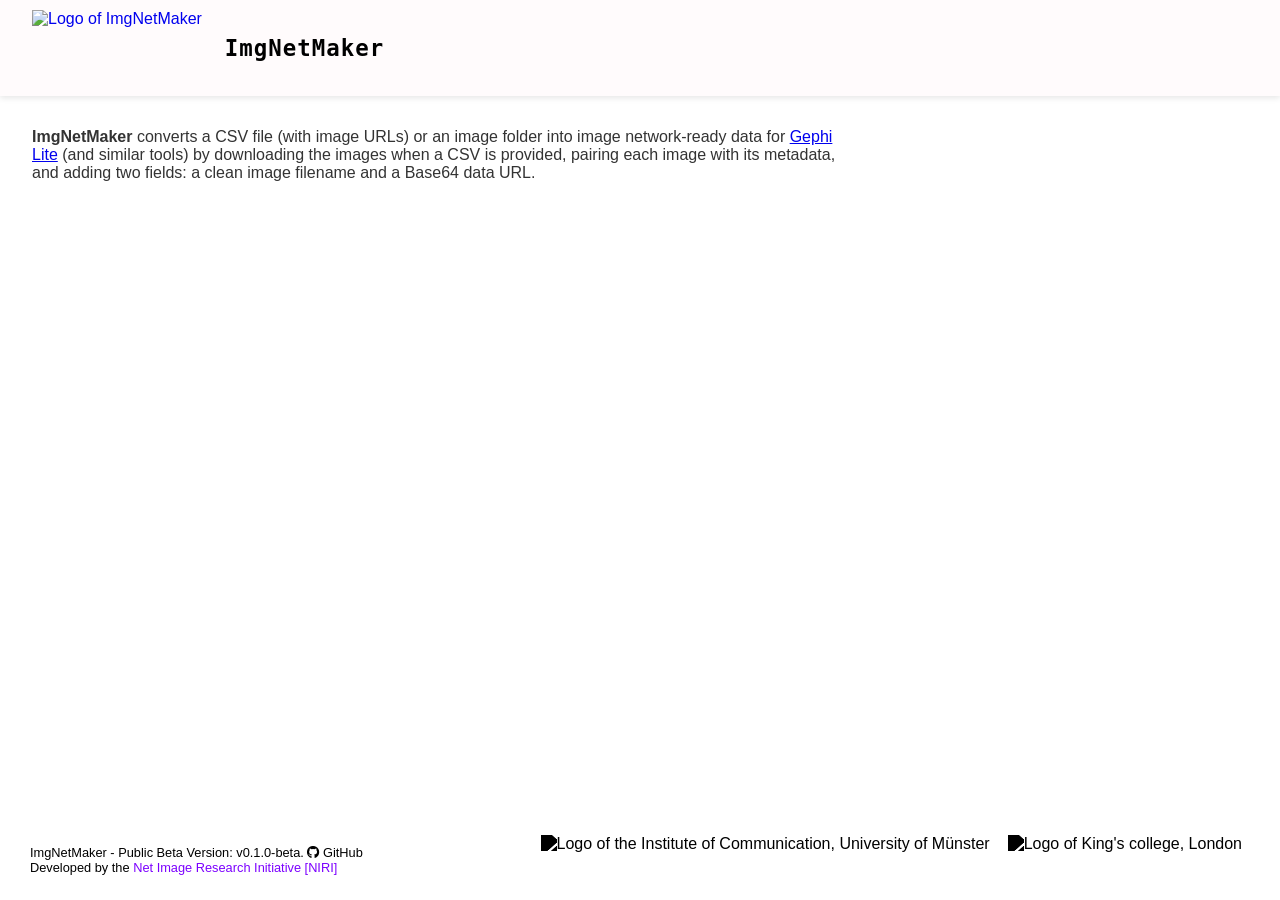
==== docs/src/index.html @ bb887c46 "Refactor stages, reduce IDs for elements" ====
<!DOCTYPE html>
<html lang="en">
<head>
  <meta charset="UTF-8">
  <meta name="viewport" content="width=device-width, initial-scale=1">
  <title>ImgNetMaker</title>
  <link rel="icon" type="image/png" href="img/favicon.png" />

  <script src="https://cdn.jsdelivr.net/npm/papaparse@5.4.1/papaparse.min.js"></script>
  <script src="https://cdn.jsdelivr.net/npm/jszip@3.10.1/dist/jszip.min.js"></script>
  <script src="https://cdn.jsdelivr.net/npm/file-saver@2.0.5/dist/FileSaver.min.js"></script>
  <link rel="stylesheet" href="https://cdnjs.cloudflare.com/ajax/libs/font-awesome/6.4.0/css/all.min.css" />

  <script src="js/util.js"></script>
  <script src="js/events.js"></script>
  <script src="js/model.js"></script>
  <script src="js/view.js"></script>
  <script src="js/app.js"></script>

  <link rel="stylesheet" href="css/app.css">
  <link rel="stylesheet" href="css/widgets.css">
  <link rel="stylesheet" href="css/flow.css">
</head>
<body>
  <div id="pageWidget" class="stage-start">

    <header>
      <a href="../index.html?mode=text">
        <img src="img/favicon.png" alt="Logo of ImgNetMaker" class="headerLogo">
        <h1 class="headerTitle">ImgNetMaker</h1>
      </a>
    </header>

    <section id="introWrapper">

      <div class="text-block">
        <p>
          <strong>ImgNetMaker</strong> converts a CSV file
          (with image URLs) or an image folder into image network-ready data for
          <a href="https://gephi.org/gephi-lite/" target="_blank" rel="noopener">Gephi Lite</a>
          (and similar tools) by downloading the images when a CSV is provided, pairing each image with its metadata, and adding two fields:
          a clean image filename and a Base64 data URL.
        </p>
        <!--p style="color:#7C00FF;">
        Yep — zoom through 10,000-images in a snap. 👩🏻‍💻✨❣️ Heads-up: performance depends on your browser’s available memory (RAM).
        </p-->
      </div>

      <div id="thumbsWidget"></div>

    </section>

    <section id="fetchWrapper">

      <div id="fetchWidget">

        <div id="processCsvWrapper" class="inputWrapper hide show-mode-getimg show-stage-start show-stage-select">

          <div id="fetchWidgetSelectCsv" class="box">
            <label for="csvFile" class="button">Upload CSV</label>
            <input type="file" id="csvFile" accept=".csv">
            <span id="fileName"></span>
          </div>

          <div id="fetchWidgetColumn" class="box hide show-stage-select-column">
            <div class="input-wrapper input-wrapper-select">
              <label for="urlColumn">Select Image URL Column</label>
              <select id="urlColumn"></select>
            </div>
            <button id="fetchBtn" class="button-inline">Fetch Images</button>
          </div>

        </div>

        <div id="processFolderWrapper" class="inputWrapper hide show-mode-geturl show-stage-start show-stage-select">

          <div id="fetchWidgetSelectFolder" class="box">
            <label for="imgFolder" class="button">Upload Folder</label>
            <input type="file" id="imgFolder" webkitdirectory multiple>
          </div>

          <div id="fetchWidgetFolderColumn" class="box input-wrapper hide show-stage-select-column">
             <div class="input-wrapper input-wrapper-select hide">
                <label for="fileColumn">Select Image File Column: </label>
                <select id="fileColumn"></select>
             </div>
             <button id="extractBtn" class="button-inline">Extract Data Url</button>
          </div>

        </div>

        <div id="mergeCsvWrapper" class="inputWrapper hide">
          <div id="mergeWidgetSelectCsv" class="box">
            <label for="mergeCsvFile">Upload CSV</label>
            <input type="file" id="mergeCsvFile" accept=".csv">
            <span id="mergFileName"></span>
          </div>

          <div id="mergeWidgetColumn" class="box">
            <div class="input-wrapper input-wrapper-select">
              <label for="filenameColumn">Select Filename Column</label>
              <select id="filenameColumn"></select>
            </div>
            <button id="mergeBtn">Merge CSV</button>
          </div>

        </div>

        <div class="box hide show-stage-fetch">
          <div id="progressControls">
            <button id="stopBtn">Stop</button>
            <button id="showLogBtn">Show Error Log</button>
            <span id="progress"></span>
          </div>
        </div>

        <div class="box hide show-stage-ready">
          <button id="downloadZipBtn" class="button hide show-stage-ready-zip">Download ZIP</button>
          <button id="downloadCsvBtn" class="button hide show-stage-ready-csv">Download CSV</button>
          <button id="startOverBtn" class="button">Start Over</button>
        </div>
      </div>

    </section>

    <section id="dataWrapper" class="hide-stage-start">
      <div id="csvWrapper" class="tableWrapper hide show-stage-source-csv" >
        <table id="tableWidget" class="dataTable"></table>
      </div>

      <div id="folderWrapper" class="tableWrapper hide show-stage-source-folder">
        <table id="folderWidget" class="dataTable"></table>
      </div>

      <div id="logWidget" class="log-section">
        <div class="log-header">
          <h3>Error Log</h3>
          <button id="toggleLogBtn">Hide Log</button>
        </div>
        <div class="log-data"></div>
        </div>
    </section>

    <footer>
      <div id="footertext">
          <p class="hide-small">
            ImgNetMaker - Public Beta Version: v0.1.0-beta.
            <i class="fab fa-github" aria-hidden="true"></i>
            <a href="https://github.com/datavana/imgnetmkr" target="_blank">GitHub</a>
          </p>
        <p>
          Developed by the
          <a href="https://github.com/datavana/imgnetmkr?tab=readme-ov-file#contributions" class="accent">
            Net Image Research Initiative [NIRI]
          </a>
        </p>
      </div>
      <div id="inslogo">
        <img src="img/logo_ifk.svg" alt="Logo of the Institute of Communication, University of Münster" class="headerLogo">
        <img src="img/logo_kc.svg" alt="Logo of King's college, London" class="headerLogo">
      </div>
    </footer>
  </div>
</body>
</html>
---- docs/src/css/app.css ----
:root {
    --base-corner-radius: 10px;
    --main-bg-color: white;
    --header-bg: url("../img/background_100.jpg");
    --button-bg-color: white; /* primary button background */
    --fail-bg-color: #F38CA9; /* fail status background */
    --success-bg-color: #C8F5D3; /* success status background */
    --log-font-color:  #666;
    --landing-bg-color: #7C00FF;
    --color-accent: #7C00FF;
    --inm-bg-color: #efefff;
}

/*
 * General settings --------------------------------
 */
html, body {
    height: 100%;
    margin: 0;
    padding: 0;
    font-family: "Segoe UI", Roboto, sans-serif;
    background: var(--main-bg-color);
    color: #333;
}

h1 {

}

h2 {
    color: black;
    margin-top: 1rem;
    margin-bottom: 0.5rem;
    display: flex;
    align-items: center;
    gap: 0.5rem;
    font-size: 1rem;
}

button {
    background: white;
    color: black;
    border: 0.125rem solid black;
    padding: 0.6rem 1.2rem;
    border-radius: 0.5rem;
    cursor: pointer;
    font-size: 1rem;
    transition: background 0.2s ease-in-out,
    box-shadow 0.2s ease-in-out;
    box-shadow: 0.125rem 0.125rem 0.375rem rgba(0, 0, 0, 0.2);
}

button:hover {
    background: #f5f5f5;
    box-shadow: 0.1875rem 0.1875rem 0.5rem rgba(0, 0, 0, 0.3);
}

button:disabled {
    background: #ccc;
    cursor: not-allowed;
}

button.button-inline {
    display: inline-block;
}

.button {
    background: white;
    color: black;
    border: 0.125rem solid black;
    padding: 0.6rem 1.2rem;
    border-radius: 8px;
    cursor: pointer;
    font-size: 1rem;
    transition: background 0.2s ease-in-out, box-shadow 0.2s ease-in-out;
    box-shadow: 0.125rem 0.125rem 0.375rem rgba(0, 0, 0, 0.2);
    text-align: center;
}

.button:hover {
    background: #f5f5f5;
    box-shadow: 0.1875rem 0.1875rem 0.5rem rgba(0, 0, 0, 0.3);
}

input[type="file"] {
    display: none;
}

.input-wrapper-select label {
  display: block;
  font-size: 0.9rem;
}

.input-wrapper-select select {
  display: block;
  width: 100%;
  font-size: 1rem;
}

table {
    border-collapse: collapse;
    width: 100%;
    background: white;
    border-radius: 0.5rem;
    overflow: auto;
    box-shadow: 0 0.125rem 0.375rem rgba(0, 0, 0, 0.05);
}

th, td {
    border: 0.0625rem solid #eee;
    padding: 0.6rem 1rem;
    font-size: 1rem;
    white-space: nowrap;
    overflow: hidden;
    text-overflow: ellipsis;
    max-width: 20em;
}

th {
    background: white; /* slightly darker than #FAF0E6 */
    text-align: left;
    font-weight: 600;
}

td.status {
    width: 2rem;
    text-align: center;
}

th.row-number, th.inm-column {
    background-color: var(--inm-bg-color);
}

.success td.row-number {
    background-color: var(--success-bg-color);
}

.fail td.row-number {
    background-color: var(--fail-bg-color);
}

ul {
    list-style-position: outside;
    padding-left: 1.5em;
    margin-left: 0;
}

.accent {
    color: var(--color-accent);
}

/**
 * Page container and layout --------------------------------
 */

canvas#warpCanvas {
    display: none;
    width: 100%;
    height: 100%;
    /*mix-blend-mode: multiply;*/
}

#pageWidget {
    margin: 0;
    height: 100%;
    display: flex;
    flex-direction: column; /* stack children vertically */
}

#contentWrapper {
    flex: 1;
    overflow: auto;
}

/* Header */

header {
    position: relative;
    background: var(--header-bg);
    background-size: cover;
    background-position: center;
    color: white;
    padding: 0.5rem 2rem;
    box-shadow: 0 2px 6px rgba(0, 0, 0, 0.1);
    z-index: 1;
    height: 80px;
    display: flex;
}

header::before {
    content: "";
    position: absolute;
    top: 0;
    left: 0;
    width: 100%;
    height: 100%;
    background-color: rgba(255, 240, 245, 0.3);
    pointer-events: none;
    z-index: 0;
}

header a {
    display: flex;
    align-items: center;
    gap: 15px;
}

header a,
header a:hover,
header a:focus {
    text-decoration: none;
}

/* Logo styling */
.headerLogo {
    height: 95%;
    width: auto;
    flex-shrink: 0;
    position: relative;
    z-index: 2;
    margin-right: 0.5em;
}

h1.headerTitle {
    font-family: monospace; /* typewriter style */
    color: #000000; /* black text */
    font-size: 1.4rem; /* adjust as needed */
    margin: 0; /* remove default margin */
    position: relative;
    font-weight: 570;
    z-index: 2; /* above overlay */
    letter-spacing: 1px; /* optional typewriter spacing */
}


.two-columns {
    display: flex;
    flex-wrap: wrap; /* allows stacking on smaller screens */
    gap: 2rem; /* space between the boxes */
    justify-content: center; /* centers the boxes horizontally */
    padding: 2rem; /* space from screen edges */
    box-sizing: border-box;
}

.two-columns section {
    flex: 1 1 18.75rem; /* grow, shrink, min width */
    box-sizing: border-box;
    padding: 1.5rem;
    background: #fafafa;
    border-radius: 0.75rem;
    box-shadow: 0 0.125rem 0.375rem rgba(0, 0, 0, 0.08);
}

.text-block {
    max-width: 37.5rem;
    margin-bottom: 2em;
}

/*
 * Intro section --------------------------------
 */

section#introWrapper {
    display: flex;
    flex-direction: row;
}

section#introWrapper div.text-block {
    flex: 2;
    padding: 0.5rem 1rem;
    margin: 0.5rem 1rem 0;
    font-size: 1rem;
    max-width: 70rem;
}

#contentWrapper > section > div.text-block {
    padding: 0 2rem 1rem 2rem;
    font-size: 1rem;
    max-width: 70rem;
}

/*
 * Fetch section --------------------------------
 */

.box {
    padding: 1.5rem;
    background: white;
    border-radius: var(--base-corner-radius);
    margin: 0.75rem 1rem;
    display: flex;
    align-items: center;
    gap: 1rem;
    font-size: 1rem;
}

#fetchWidget {
    display: flex;
}

#fileName {
    margin-left: 1rem;
    font-style: italic;
    color: #333;
}

/* Progress controls */
#progressControls {
    display: flex;
    flex: 1;
}

#progress {
    font-weight: bold;
    margin-left: 2em;
}

/* Thumbnails area */
#thumbsWidget {
    flex: 1;
    display: flex;
    flex-wrap: wrap; /* wrap into new rows */
    justify-content: flex-start; /* align items to the left */
    align-items: flex-start;
    gap: 0.5rem;
    margin-top: 1rem;

    height: auto; /* grow as needed */
    max-height: none; /* no cutoff */
    overflow: hidden;
}

/* Thumbnails */
#thumbsWidget img {
    max-width: 9.375rem; /* don’t upscale */
    height: auto; /* keep proportions */
    border-radius: 0.375rem;
    box-shadow: 0 0.125rem 0.25rem rgba(0, 0, 0, 0.1);
    object-fit: contain; /* never crop */
}

/*
 * Data section --------------------------------
 */

#dataWrapper {
    display: flex;
    flex-direction: row;
    flex: 1; /* middle row grows */
    padding: 1rem; /* spacing so table isn’t glued to edges */
    overflow: auto;
}

/* Table */
.tableWrapper {
    flex: 2;
    overflow: auto;
}

/* Log */
#logWidget {
    flex: 1;
    display: none;
    overflow: auto;
    margin-left: 3em;
}

#logWidget.log-notempty {
    display: flex;
}

#toggleLogBtn,
#showLogBtn {
    display: none;
}

/* Log Viewer Styles */
.log-section {
    border-top: 0.0625rem solid #ccc;
    background: #f9f9f9;
    display: flex;
    flex-direction: column;
}

.log-header {
    display: flex;
    align-items: center;
    gap: 1rem;
    padding: 0.5rem 1rem;
    background-color: var(--fail-bg-color);
    border-bottom: 1px solid #ddd;
}

.log-header h3 {
    margin: 0;
    font-size: 1rem;
}

.log-header button {
    padding: 0.25rem 0.5rem;
    font-size: 0.8rem;
    border: 0.0625rem solid #ccc;
    background: white;
    cursor: pointer;
    border-radius: 0.1875rem;
}

.log-header button:hover {
    background: #f0f0f0;
}

.log-data {
    flex: 1;
    overflow-y: auto;
    padding: 0.5rem;
}

.log-entry {
    margin-bottom: 0.5rem;
    padding: 0.5rem;
    background: white;
    border: 1px solid #ddd;
    border-radius: 0.1875rem;
    border-left: 0.1875rem solid var(--fail-bg-color);
    color: var(--log-font-color);
    font-size: 0.75rem;
}

.log-meta {
    white-space: nowrap;
    margin-bottom: 0.25rem;
}

.log-meta div {
    display: inline-block;
}

.log-details {
    padding-top: 0.25rem;
}

/*
 * Footer section --------------------------------
 */
footer {
    display: flex;
    margin-top: auto;
    justify-content: space-between; /* text left, logos right */
    align-items: center;
    padding: 0.9375rem 1.875rem;
    background-color: white;
    color: black;
}

#footertext p {
    margin: 0;
    font-weight: normal;
    font-size: 0.8rem;

}

#footertext a {
    color: black;
    text-decoration: none;
}

#footertext a.accent {
  color: var(--color-accent);
}

#footertext a:hover {
    text-decoration: underline;
}

/* Logos container */
#inslogo {
    display: flex;
    gap: 0.625rem;
    align-items: center;
}

/* Logos themselves */
#inslogo img {
    height: 3.125rem; /* small size */
    width: auto; /* keep aspect ratio */
    filter: brightness(0); /* make black */
}

/* Buttons */
.linkbutton {
    display: inline-block; /* works well inside <h1> */
    background: white;
    color: black;
    border: 0.125rem solid var(--landing-bg-color); /* 2px → 0.125rem */
    padding: 0.6rem 1.2rem; /* already in rem, keep */
    border-radius: 0.5rem; /* 8px → 0.5rem */
    cursor: pointer;
    font-size: 1rem;
    line-height: 1.5; /* vertical centering */
    width: 14rem;
    text-align: center;
    text-decoration: none;
    transition: background 0.2s ease-in-out, box-shadow 0.2s ease-in-out;
    box-shadow: 0.125rem 0.125rem 0.375rem rgba(0, 0, 0, 0.2); /* 2px 2px 6px → 0.125rem 0.125rem 0.375rem */
}

.linkbutton:hover {
    background: #f0f0f0;
    box-shadow: 0.25rem 0.25rem 0.625rem rgba(0, 0, 0, 0.3); /* hover shadow slightly bigger */
}


/* Small screens */

@media (max-width: 600px) {
    #contentWrapper {
        overflow: visible;
    }

    .two-columns {
        flex-direction: column; /* stack columns vertically */
        padding: 1rem; /* reduce padding a bit on smaller screens */
        gap: 1.5rem; /* less gap between sections */
    }

    .two-columns section {
        flex: 1 1 100%; /* full width for each section */
        padding: 0.9rem;
        font-size: 1.1rem;
    }

    /* let text block fill available width */
    section#introWrapper div.text-block,
    .text-block {
        max-width: 100%;
        flex: auto;
    }

    /* Increase header font-size and height a bit on mobile */
    header {
        height: 100px;
        padding: 1rem 1.5rem;
    }

    h1.headerTitle {
        font-size: 1.8rem; /* bigger heading */
    }

    .headerLogo {
        max-height: 80px;
    }

    .hide-small {
        display: none;
    }

    #fetchWidget,
    .inputWrapper {
        flex-direction: column;
    }
}

@media (max-width: 400px) {
    .headerLogo {
        max-height: 60px;
    }
}
---- docs/src/css/flow.css ----
/* Mode-specific adjustments */

.hide {
    display: none;
}

/** Start stage **/
.stage-start.mode-geturl .show-stage-start.show-mode-geturl,
.stage-start.mode-getimg .show-stage-start.show-mode-getimg {
    display: flex;
}

.stage-start .hide-stage-start {
    display: none;
}

/** Select stage **/
.stage-select.mode-geturl .show-stage-select.show-mode-geturl,
.stage-select.mode-getimg .show-stage-select.show-mode-getimg {
    display: flex;
}

.stage-select.stage-select-column .show-stage-select-column {
    display: flex;
}

.stage-source-csv .show-stage-source-csv,
.stage-source-folder .show-stage-source-folder {
    display: flex;
}

.stage-source-csv .show-stage-source-csv,
.stage-source-folder .show-stage-source-folder {
    display: flex;
}

/** Fetch stage **/
.stage-fetch .show-stage-fetch {
  display: flex;
}

/** Ready stage **/
.stage-ready .show-stage-ready {
  display: flex;
}

.stage-ready.stage-ready-zip button.show-stage-ready-zip,
.stage-ready.stage-ready-csv button.show-stage-ready-csv {
    display: inline-block;
}
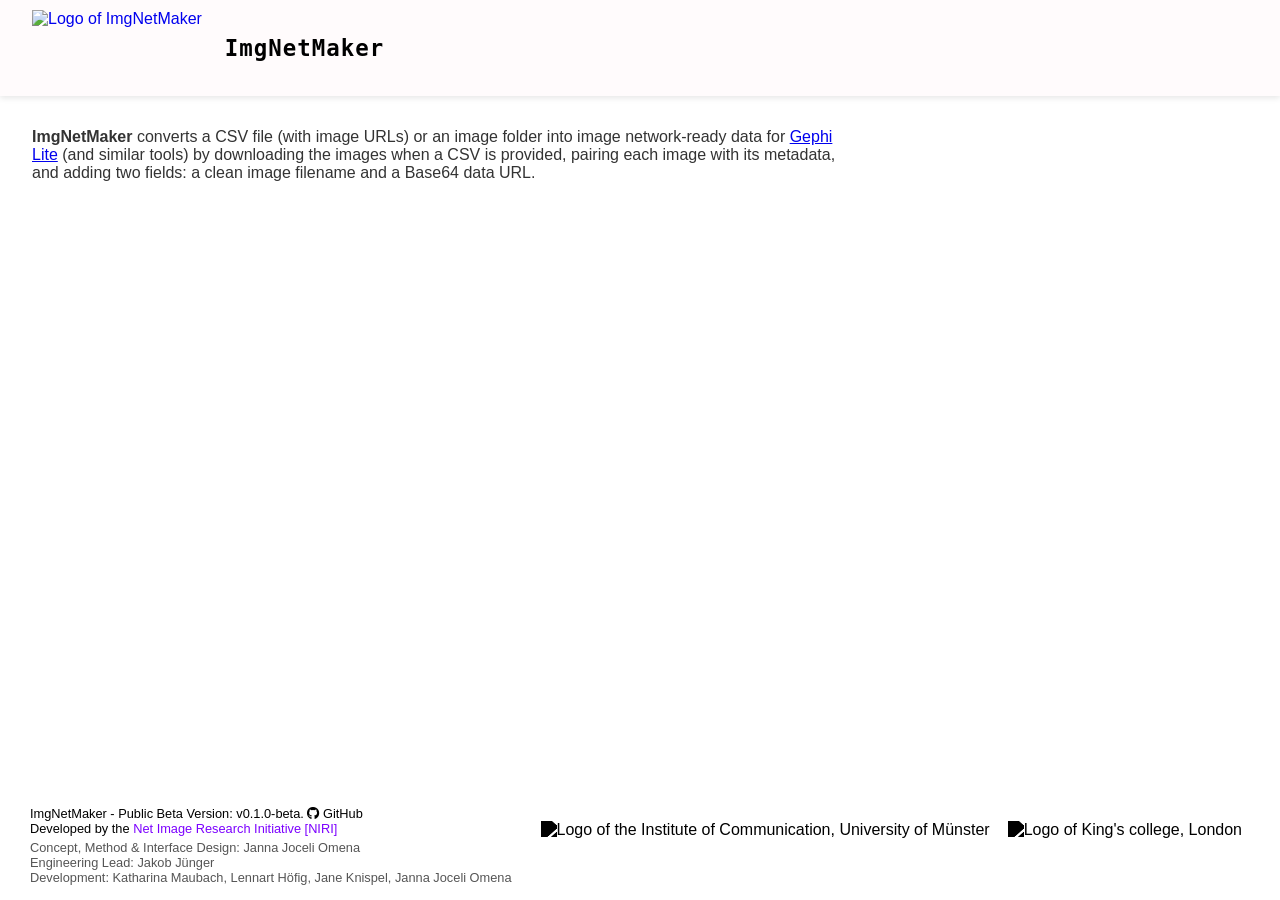
==== commit 1b12f12f: "Add contributor credits to footer Co-Authored-By: Claude Opus 5.5 <noreply@anthropic.com> Claude-Ses" ====
--- a/docs/src/index.html
+++ b/docs/src/index.html
@@ -15,6 +15,8 @@
   <script src="js/events.js"></script>
   <script src="js/model.js"></script>
   <script src="js/view.js"></script>
+  <script src="js/network.js"></script>
+  <script src="js/network-widget.js"></script>
   <script src="js/app.js"></script>
 
   <link rel="stylesheet" href="css/app.css">
@@ -118,6 +120,62 @@
           <button id="downloadZipBtn" class="button hide show-stage-ready-zip">Download ZIP</button>
           <button id="downloadCsvBtn" class="button hide show-stage-ready-csv">Download CSV</button>
           <button id="startOverBtn" class="button">Start Over</button>
+        </div>
+
+        <div id="networkWidget" class="box network-box hide show-stage-ready">
+          <h3 class="network-title">Build network</h3>
+          <p class="network-hint">
+            Connect the images through their metadata and download a network file.
+            Lay it out afterwards in Gephi or Gephi Lite.
+          </p>
+
+          <div class="network-row hide show-stage-source-folder">
+            <label for="networkMetaFile" class="button">Add metadata CSV</label>
+            <input type="file" id="networkMetaFile" accept=".csv">
+            <span id="networkMetaName"></span>
+            <div id="networkMetaColumnWrapper" class="input-wrapper input-wrapper-select hide">
+              <label for="networkMetaColumn">Column with the image filename or ID</label>
+              <select id="networkMetaColumn"></select>
+            </div>
+            <span id="networkMetaReport" class="network-hint"></span>
+          </div>
+
+          <div class="network-row">
+            <fieldset class="network-fieldset">
+              <legend>Connect images through</legend>
+              <div id="networkColumns"></div>
+            </fieldset>
+          </div>
+
+          <div class="network-row">
+            <div class="input-wrapper input-wrapper-select">
+              <label for="networkSeparator">Several values in a cell, separated by</label>
+              <select id="networkSeparator">
+                <option value="auto">Detect automatically</option>
+                <option value=";">Semicolon ;</option>
+                <option value=",">Comma ,</option>
+                <option value="|">Pipe |</option>
+                <option value=" ">Space (e.g. #rio #brazil)</option>
+                <option value="none">One value per cell</option>
+              </select>
+            </div>
+            <div class="input-wrapper input-wrapper-select">
+              <label for="networkMode">Network type</label>
+              <select id="networkMode">
+                <option value="bipartite">Images and values (bipartite)</option>
+                <option value="images">Images linked by shared values</option>
+              </select>
+            </div>
+          </div>
+
+          <div class="network-row">
+            <button id="networkLiteBtn" disabled>Download for Gephi Lite</button>
+            <button id="networkGexfBtn" disabled>Download GEXF for Gephi</button>
+            <label class="network-column" title="Larger file; the Image Preview plugin uses the image column and your images folder">
+              <input type="checkbox" id="networkGexfThumbs"> embed thumbnails in GEXF
+            </label>
+          </div>
+          <span id="networkReport" class="network-hint"></span>
         </div>
       </div>
 
@@ -154,6 +212,11 @@
             Net Image Research Initiative [NIRI]
           </a>
         </p>
+        <p class="credits">
+          Concept, Method &amp; Interface Design: Janna Joceli Omena<br>
+          Engineering Lead: Jakob Jünger<br>
+          Development: Katharina Maubach, Lennart Höfig, Jane Knispel, Janna Joceli Omena
+        </p>
       </div>
       <div id="inslogo">
         <img src="img/logo_ifk.svg" alt="Logo of the Institute of Communication, University of Münster" class="headerLogo">
--- a/docs/src/css/app.css
+++ b/docs/src/css/app.css
@@ -565,3 +565,62 @@
         max-height: 60px;
     }
 }
+
+/**
+ * Build network section --------------------------------
+ */
+
+.network-box {
+    flex-direction: column;
+    align-items: stretch;
+    width: 100%;
+    box-sizing: border-box;
+}
+
+.network-title {
+    margin: 0;
+    font-size: 1.1rem;
+}
+
+.network-row {
+    display: flex;
+    flex-wrap: wrap;
+    align-items: flex-end;
+    gap: 1rem;
+}
+
+.network-fieldset {
+    border: 1px solid #ddd;
+    border-radius: 0.5rem;
+    padding: 0.5rem 0.75rem;
+    margin: 0;
+    width: 100%;
+}
+
+.network-fieldset legend {
+    font-size: 0.9rem;
+    padding: 0 0.25rem;
+}
+
+#networkColumns {
+    display: flex;
+    flex-wrap: wrap;
+    gap: 0.4rem 1rem;
+}
+
+.network-column {
+    font-size: 0.95rem;
+    cursor: pointer;
+    white-space: nowrap;
+}
+
+.network-hint {
+    font-size: 0.9rem;
+    color: #666;
+    margin: 0;
+}
+
+#footertext p.credits {
+    margin-top: 0.25rem;
+    color: #555;
+}
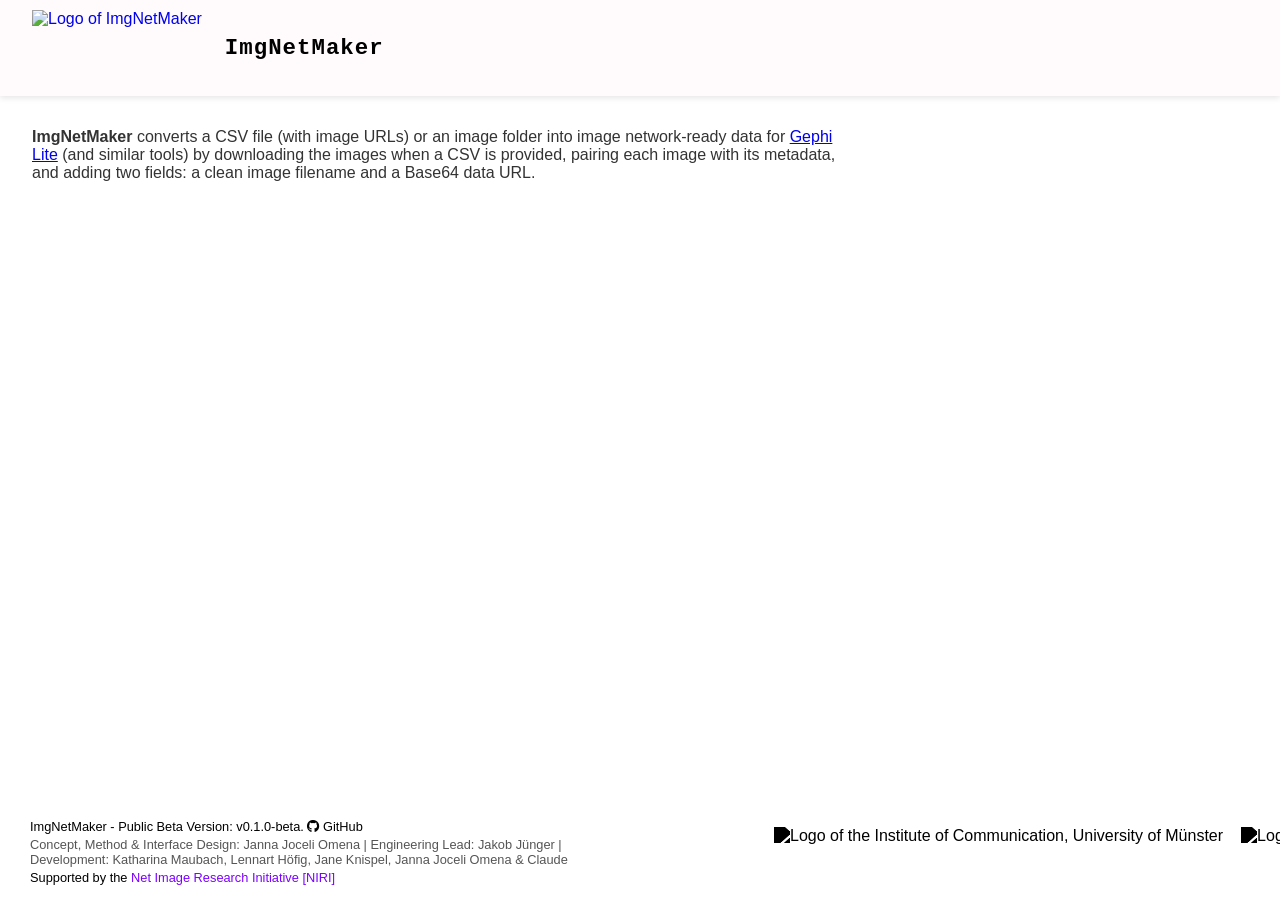
==== commit 8a6bcd1d: "Footer: one-line credits, link to jannajoceli/imgnetmaker, 'Supported by' NIRI Co-Authored-By: Claud" ====
--- a/docs/src/index.html
+++ b/docs/src/index.html
@@ -201,21 +201,19 @@
 
     <footer>
       <div id="footertext">
-          <p class="hide-small">
-            ImgNetMaker - Public Beta Version: v0.1.0-beta.
-            <i class="fab fa-github" aria-hidden="true"></i>
-            <a href="https://github.com/datavana/imgnetmkr" target="_blank">GitHub</a>
-          </p>
+        <p class="hide-small">
+          ImgNetMaker - Public Beta Version: v0.1.0-beta.
+          <i class="fab fa-github" aria-hidden="true"></i>
+          <a href="https://github.com/jannajoceli/imgnetmaker" target="_blank" rel="noopener">GitHub</a>
+        </p>
+        <p class="credits">
+          <span>Concept, Method &amp; Interface Design: Janna Joceli Omena</span> |
+          <span>Engineering Lead: Jakob Jünger</span> |
+          <span>Development: Katharina Maubach, Lennart Höfig, Jane Knispel, Janna Joceli Omena &amp; Claude</span>
+        </p>
         <p>
-          Developed by the
-          <a href="https://github.com/datavana/imgnetmkr?tab=readme-ov-file#contributions" class="accent">
-            Net Image Research Initiative [NIRI]
-          </a>
-        </p>
-        <p class="credits">
-          Concept, Method &amp; Interface Design: Janna Joceli Omena<br>
-          Engineering Lead: Jakob Jünger<br>
-          Development: Katharina Maubach, Lennart Höfig, Jane Knispel, Janna Joceli Omena
+          Supported by the
+          <a href="https://github.com/datavana/imgnetmkr?tab=readme-ov-file#contributions" class="accent" target="_blank" rel="noopener">Net Image Research Initiative [NIRI]</a>
         </p>
       </div>
       <div id="inslogo">
--- a/docs/src/css/app.css
+++ b/docs/src/css/app.css
@@ -452,6 +452,12 @@
     color: black;
 }
 
+#footertext {
+    flex: 1 1 auto;
+    min-width: 0;
+    padding-right: 1.5rem;
+}
+
 #footertext p {
     margin: 0;
     font-weight: normal;
@@ -621,6 +627,11 @@
 }
 
 #footertext p.credits {
-    margin-top: 0.25rem;
+    margin: 0.2rem 0;
     color: #555;
 }
+
+/* Wrap between roles, never inside a name */
+#footertext p.credits span {
+    white-space: nowrap;
+}
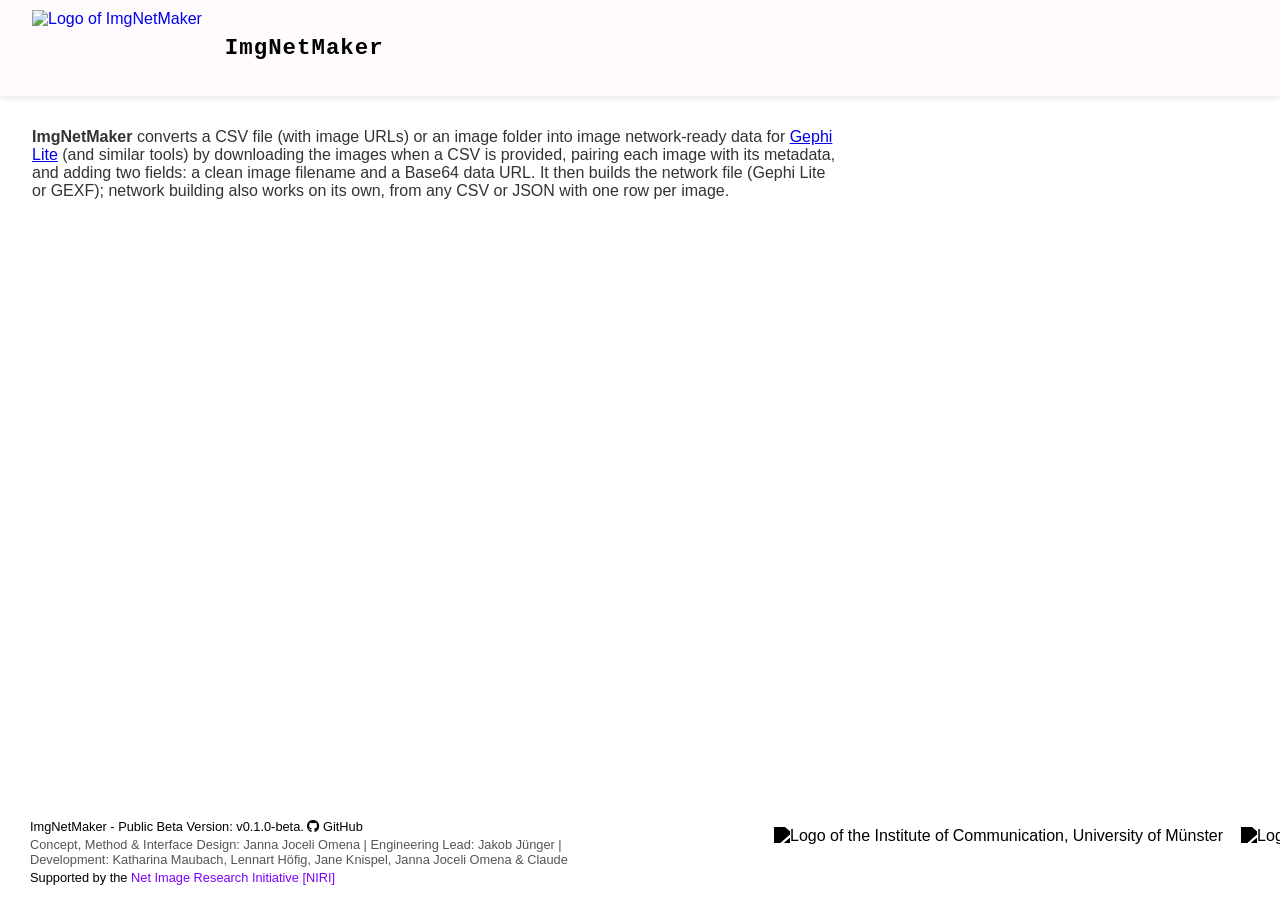
==== commit e31d67c1: "Network building as an independent entry point (CSV/JSON -> Network) - Third entry on the welcome pa" ====
--- a/docs/src/index.html
+++ b/docs/src/index.html
@@ -42,6 +42,8 @@
           <a href="https://gephi.org/gephi-lite/" target="_blank" rel="noopener">Gephi Lite</a>
           (and similar tools) by downloading the images when a CSV is provided, pairing each image with its metadata, and adding two fields:
           a clean image filename and a Base64 data URL.
+          It then builds the network file (Gephi Lite or GEXF); network building also works on its own,
+          from any CSV or JSON with one row per image.
         </p>
         <!--p style="color:#7C00FF;">
         Yep — zoom through 10,000-images in a snap. 👩🏻‍💻✨❣️ Heads-up: performance depends on your browser’s available memory (RAM).
@@ -72,6 +74,14 @@
             <button id="fetchBtn" class="button-inline">Fetch Images</button>
           </div>
 
+        </div>
+
+        <div id="processNetworkWrapper" class="inputWrapper hide show-mode-network show-stage-start show-stage-network">
+          <div class="box">
+            <label for="networkDataFile" class="button">Upload CSV or JSON</label>
+            <input type="file" id="networkDataFile" accept=".csv,.json,text/csv,application/json">
+            <span id="networkDataName"></span>
+          </div>
         </div>
 
         <div id="processFolderWrapper" class="inputWrapper hide show-mode-geturl show-stage-start show-stage-select">
@@ -122,8 +132,8 @@
           <button id="startOverBtn" class="button">Start Over</button>
         </div>
 
-        <div id="networkWidget" class="box network-box hide show-stage-ready">
-          <h3 class="network-title">Build network</h3>
+        <div id="networkWidget" class="box network-box hide show-stage-ready show-stage-network">
+          <h3 class="network-title">Network building</h3>
           <p class="network-hint">
             Connect the images through their metadata and download a network file.
             Lay it out afterwards in Gephi or Gephi Lite.
@@ -138,6 +148,17 @@
               <select id="networkMetaColumn"></select>
             </div>
             <span id="networkMetaReport" class="network-hint"></span>
+          </div>
+
+          <div class="network-row hide show-stage-network">
+            <div class="input-wrapper input-wrapper-select">
+              <label for="networkImageColumn">Column with the images (data URL or web link)</label>
+              <select id="networkImageColumn"></select>
+            </div>
+            <div class="input-wrapper input-wrapper-select">
+              <label for="networkNameColumn">Column with image names or IDs</label>
+              <select id="networkNameColumn"></select>
+            </div>
           </div>
 
           <div class="network-row">
--- a/docs/src/css/app.css
+++ b/docs/src/css/app.css
@@ -635,3 +635,7 @@
 #footertext p.credits span {
     white-space: nowrap;
 }
+
+#processNetworkWrapper .button {
+    white-space: nowrap;
+}
--- a/docs/src/css/flow.css
+++ b/docs/src/css/flow.css
@@ -49,3 +49,14 @@
 .stage-ready.stage-ready-csv button.show-stage-ready-csv {
     display: inline-block;
 }
+
+/** Network building on its own (mode=network) **/
+.stage-start.mode-network .show-stage-start.show-mode-network,
+.stage-network.mode-network .show-stage-network.show-mode-network {
+    display: flex;
+}
+
+.stage-network .network-box.show-stage-network,
+.stage-network .network-row.show-stage-network {
+    display: flex;
+}
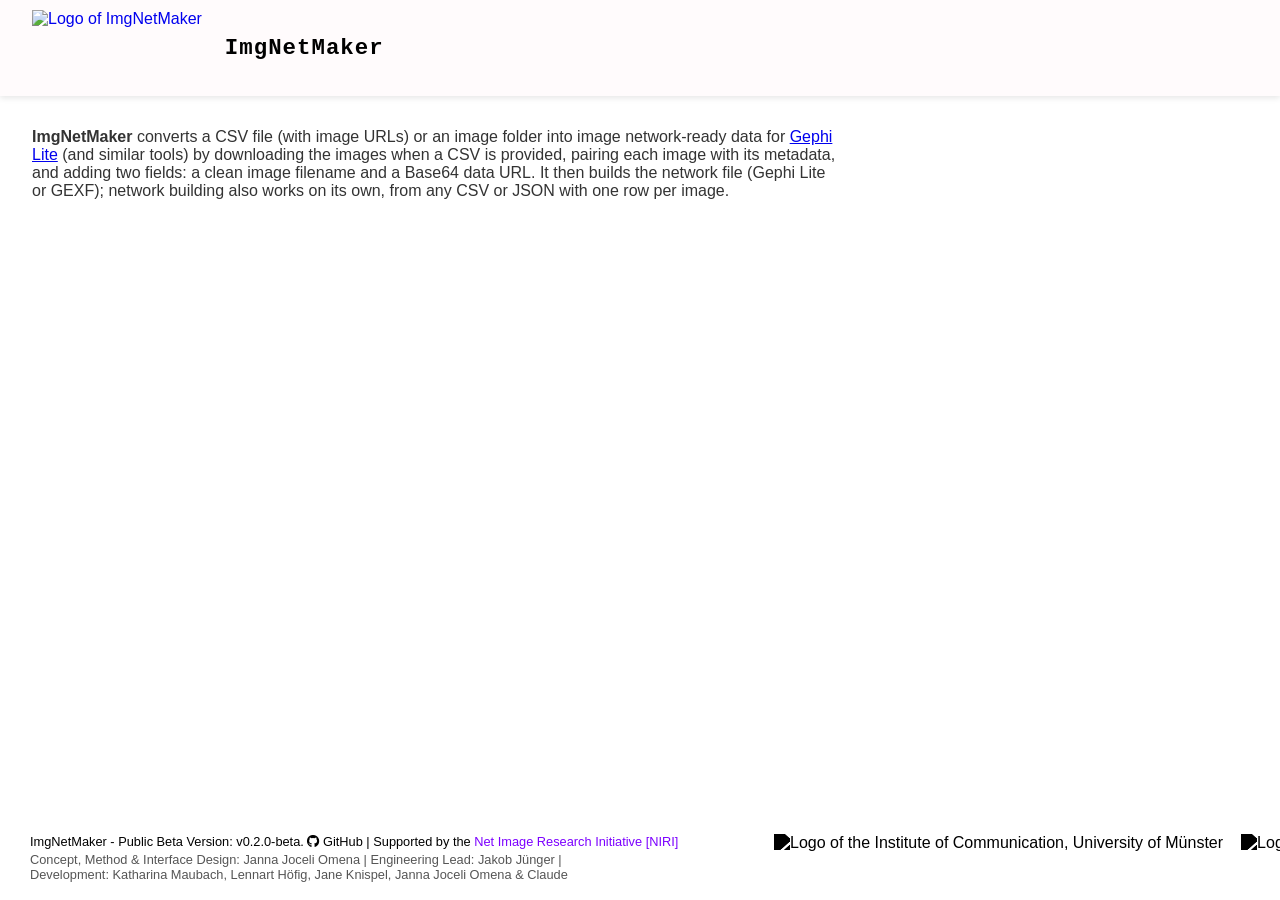
==== commit 68a97c8d: "Welcome page: clearer entry labels and hints, updated What's next, v0.2.0-beta footer - 'CSV with im" ====
--- a/docs/src/index.html
+++ b/docs/src/index.html
@@ -222,20 +222,19 @@
 
     <footer>
       <div id="footertext">
-        <p class="hide-small">
-          ImgNetMaker - Public Beta Version: v0.1.0-beta.
+        <p>
+          ImgNetMaker - Public Beta Version: v0.2.0-beta.
           <i class="fab fa-github" aria-hidden="true"></i>
           <a href="https://github.com/jannajoceli/imgnetmaker" target="_blank" rel="noopener">GitHub</a>
+          |
+          Supported by the
+          <a href="https://github.com/datavana/imgnetmkr?tab=readme-ov-file#contributions" class="accent" target="_blank" rel="noopener">Net Image Research Initiative [NIRI]</a>
         </p>
         <p class="credits">
           <span>Concept, Method &amp; Interface Design: Janna Joceli Omena</span> |
           <span>Engineering Lead: Jakob Jünger</span> |
           <span>Development: Katharina Maubach, Lennart Höfig, Jane Knispel, Janna Joceli Omena &amp; Claude</span>
         </p>
-        <p>
-          Supported by the
-          <a href="https://github.com/datavana/imgnetmkr?tab=readme-ov-file#contributions" class="accent" target="_blank" rel="noopener">Net Image Research Initiative [NIRI]</a>
-        </p>
       </div>
       <div id="inslogo">
         <img src="img/logo_ifk.svg" alt="Logo of the Institute of Communication, University of Münster" class="headerLogo">
--- a/docs/src/css/app.css
+++ b/docs/src/css/app.css
@@ -639,3 +639,10 @@
 #processNetworkWrapper .button {
     white-space: nowrap;
 }
+
+/* One-line hint under each entry button on the welcome page */
+.mode-hint {
+    margin: 0.75rem 0 0;
+    font-size: 0.95rem;
+    color: #555;
+}
